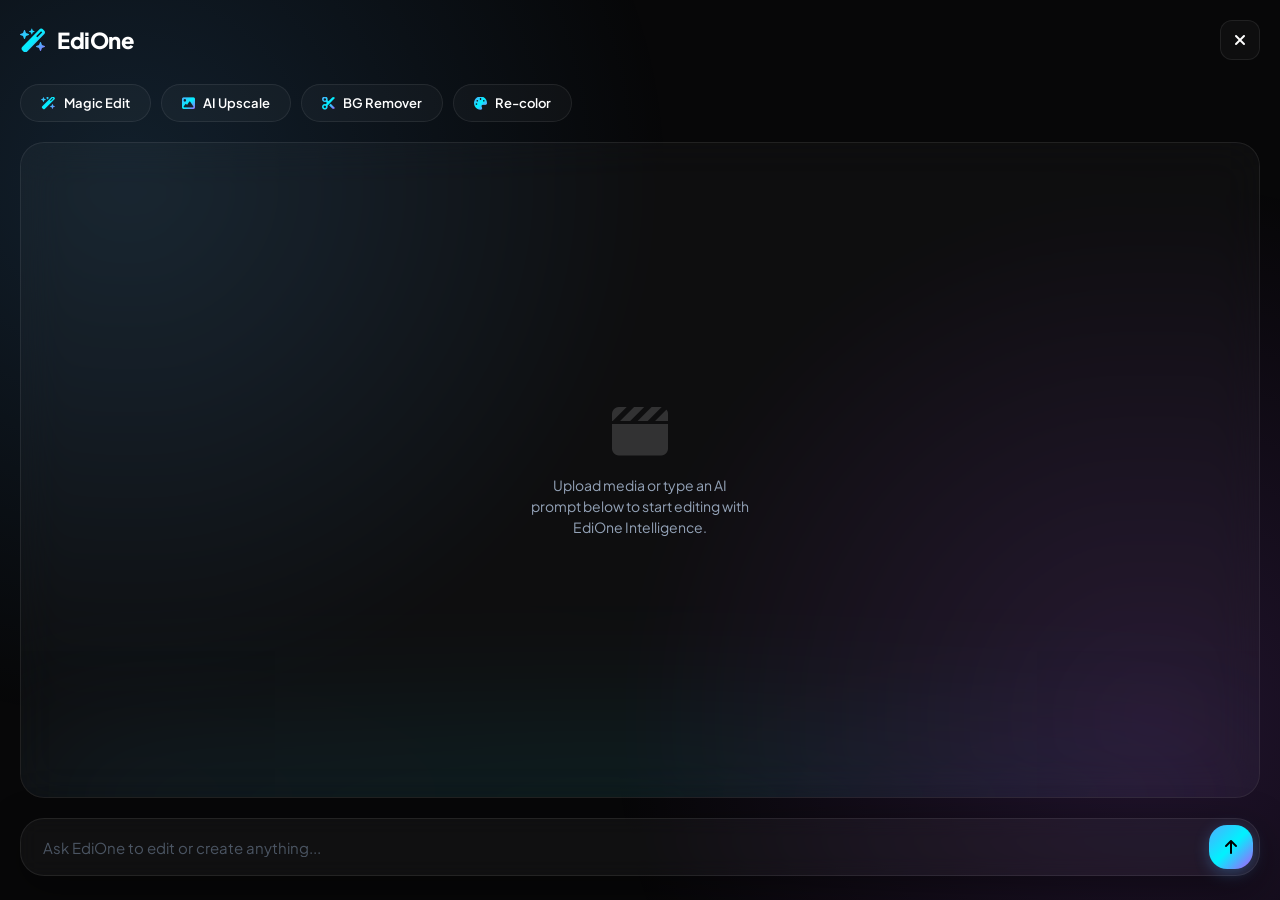
==== ai-editor.html @ b4728c28 "Add initial HTML structure for AI Editor" ====
<!DOCTYPE html>
<html lang="en">
<head>
    <meta charset="UTF-8">
    <meta name="viewport" content="width=device-width, initial-scale=1.0, maximum-scale=1.0, user-scalable=no">
    <title>EdiOne | AI Editor</title>
    <link rel="stylesheet" href="https://cdnjs.cloudflare.com/ajax/libs/font-awesome/6.4.0/css/all.min.css">
    <link rel="stylesheet" href="editor-style.css">
</head>
<body>

    <div class="ambient-glow"></div>

    <header>
        <div class="logo-container">
            <i class="fa-solid fa-wand-magic-sparkles logo-sparkle"></i>
            <span class="logo-text">EdiOne</span>
        </div>
        <a href="index.html" class="back-btn">
            <i class="fa-solid fa-xmark"></i>
        </a>
    </header>

    <main>
        <div class="tool-badges">
            <div class="badge"><i class="fa-solid fa-wand-magic-sparkles"></i> Magic Edit</div>
            <div class="badge"><i class="fa-solid fa-image"></i> AI Upscale</div>
            <div class="badge"><i class="fa-solid fa-scissors"></i> BG Remover</div>
            <div class="badge"><i class="fa-solid fa-palette"></i> Re-color</div>
        </div>

        <div class="editor-canvas">
            <div class="canvas-placeholder">
                <i class="fa-solid fa-clapperboard"></i>
                <p>Upload media or type an AI prompt below to start editing with EdiOne Intelligence.</p>
            </div>
            <div class="canvas-blur-effect"></div>
        </div>
    </main>

    <section class="prompt-area">
        <div class="prompt-container">
            <input type="text" class="prompt-input" placeholder="Ask EdiOne to edit or create anything...">
            <button class="send-btn">
                <i class="fa-solid fa-arrow-up"></i>
            </button>
        </div>
    </section>

    <script src="editor.js"></script>
</body>
</html>
---- editor-style.css ----
/* editor-style.css */

@import url('https://fonts.googleapis.com/css2?family=Plus+Jakarta+Sans:wght@400;600;800&display=swap');

:root {
    --bg-dark: #070708;
    --accent-gradient: linear-gradient(135deg, #4facfe 0%, #00f2fe 50%, #b156fc 100%);
    --glass: rgba(255, 255, 255, 0.03);
    --glass-border: rgba(255, 255, 255, 0.08);
    --text-main: #ffffff;
    --text-dim: #94a3b8;
}

* {
    box-sizing: border-box;
    margin: 0;
    padding: 0;
    font-family: 'Plus Jakarta Sans', sans-serif;
    -webkit-tap-highlight-color: transparent;
}

body {
    background-color: var(--bg-dark);
    color: var(--text-main);
    height: 100vh;
    width: 100vw;
    overflow: hidden;
    display: flex;
    flex-direction: column;
}

/* Ambient Deep Space Glow (Gemini UI Vibe) */
.ambient-glow {
    position: fixed;
    top: 0;
    left: 0;
    width: 100%;
    height: 100%;
    background: 
        radial-gradient(circle at 10% 20%, rgba(79, 172, 254, 0.15) 0%, transparent 40%),
        radial-gradient(circle at 90% 80%, rgba(177, 86, 252, 0.15) 0%, transparent 40%);
    z-index: -1;
    pointer-events: none;
}

/* Stylish Header Elements */
header {
    padding: 20px;
    display: flex;
    justify-content: space-between;
    align-items: center;
    flex-shrink: 0;
}

.logo-container {
    display: flex;
    align-items: center;
    gap: 10px;
}

.logo-sparkle {
    font-size: 24px;
    background: var(--accent-gradient);
    -webkit-background-clip: text;
    -webkit-text-fill-color: transparent;
    animation: sparklePulse 3s infinite ease-in-out;
}

.logo-text {
    font-weight: 800;
    font-size: 22px;
    letter-spacing: -0.5px;
}

.back-btn {
    width: 40px;
    height: 40px;
    border-radius: 12px;
    background: var(--glass);
    border: 1px solid var(--glass-border);
    color: white;
    display: flex;
    align-items: center;
    justify-content: center;
    text-decoration: none;
    transition: background 0.2s, transform 0.1s;
}

.back-btn:active {
    transform: scale(0.95);
    background: rgba(255, 255, 255, 0.1);
}

/* Layout System Grid */
main {
    flex: 1;
    padding: 0 20px;
    display: flex;
    flex-direction: column;
    gap: 16px;
    overflow: hidden;
}

/* Scrollable Horizon Toolbadges */
.tool-badges {
    display: flex;
    gap: 10px;
    overflow-x: auto;
    padding: 4px 0;
    flex-shrink: 0;
}

.tool-badges::-webkit-scrollbar { 
    display: none; 
}

.badge {
    padding: 10px 20px;
    background: var(--glass);
    border: 1px solid var(--glass-border);
    border-radius: 100px;
    font-size: 13px;
    font-weight: 600;
    white-space: nowrap;
    display: flex;
    align-items: center;
    gap: 8px;
    cursor: pointer;
    transition: background 0.2s, transform 0.1s;
}

.badge i {
    background: var(--accent-gradient);
    -webkit-background-clip: text;
    -webkit-text-fill-color: transparent;
}

.badge:active {
    transform: scale(0.95);
    background: rgba(255, 255, 255, 0.1);
}

/* Central Matrix Canvas Layer */
.editor-canvas {
    flex: 1;
    background: var(--glass);
    border: 1px solid var(--glass-border);
    border-radius: 24px;
    display: flex;
    flex-direction: column;
    align-items: center;
    justify-content: center;
    text-align: center;
    position: relative;
    overflow: hidden;
    backdrop-filter: blur(20px);
    -webkit-backdrop-filter: blur(20px);
}

.canvas-placeholder i {
    font-size: 56px;
    margin-bottom: 16px;
    opacity: 0.15;
}

.canvas-placeholder p {
    color: var(--text-dim);
    font-size: 14px;
    max-width: 240px;
    line-height: 1.5;
    padding: 0 10px;
}

.canvas-blur-effect {
    position: absolute; 
    bottom: -50px; 
    width: 100%; 
    height: 100px; 
    background: var(--accent-gradient); 
    filter: blur(80px); 
    opacity: 0.12;
    pointer-events: none;
}

/* Floating Prompt Dock (Gemini Style) */
.prompt-area {
    padding: 20px;
    padding-bottom: max(24px, env(safe-area-inset-bottom));
    flex-shrink: 0;
}

.prompt-container {
    background: rgba(255, 255, 255, 0.04);
    border: 1px solid var(--glass-border);
    border-radius: 24px;
    padding: 6px;
    display: flex;
    align-items: center;
    box-shadow: 0 12px 40px rgba(0, 0, 0, 0.4);
    backdrop-filter: blur(10px);
    -webkit-backdrop-filter: blur(10px);
}

.prompt-input {
    flex: 1;
    background: transparent;
    border: none;
    padding: 12px 16px;
    color: white;
    font-size: 15px;
    outline: none;
}

.prompt-input::placeholder {
    color: #4b5563;
}

.send-btn {
    width: 44px;
    height: 44px;
    border-radius: 18px;
    background: var(--accent-gradient);
    border: none;
    color: #000000;
    font-size: 16px;
    display: flex;
    align-items: center;
    justify-content: center;
    cursor: pointer;
    box-shadow: 0 4px 15px rgba(79, 172, 254, 0.3);
    transition: transform 0.1s;
}

.send-btn:active {
    transform: scale(0.92);
}

/* Animations Core Keyframes */
@keyframes sparklePulse {
    0% { transform: scale(1); filter: brightness(1); }
    50% { transform: scale(1.08); filter: brightness(1.25); }
    100% { transform: scale(1); filter: brightness(1); }
}
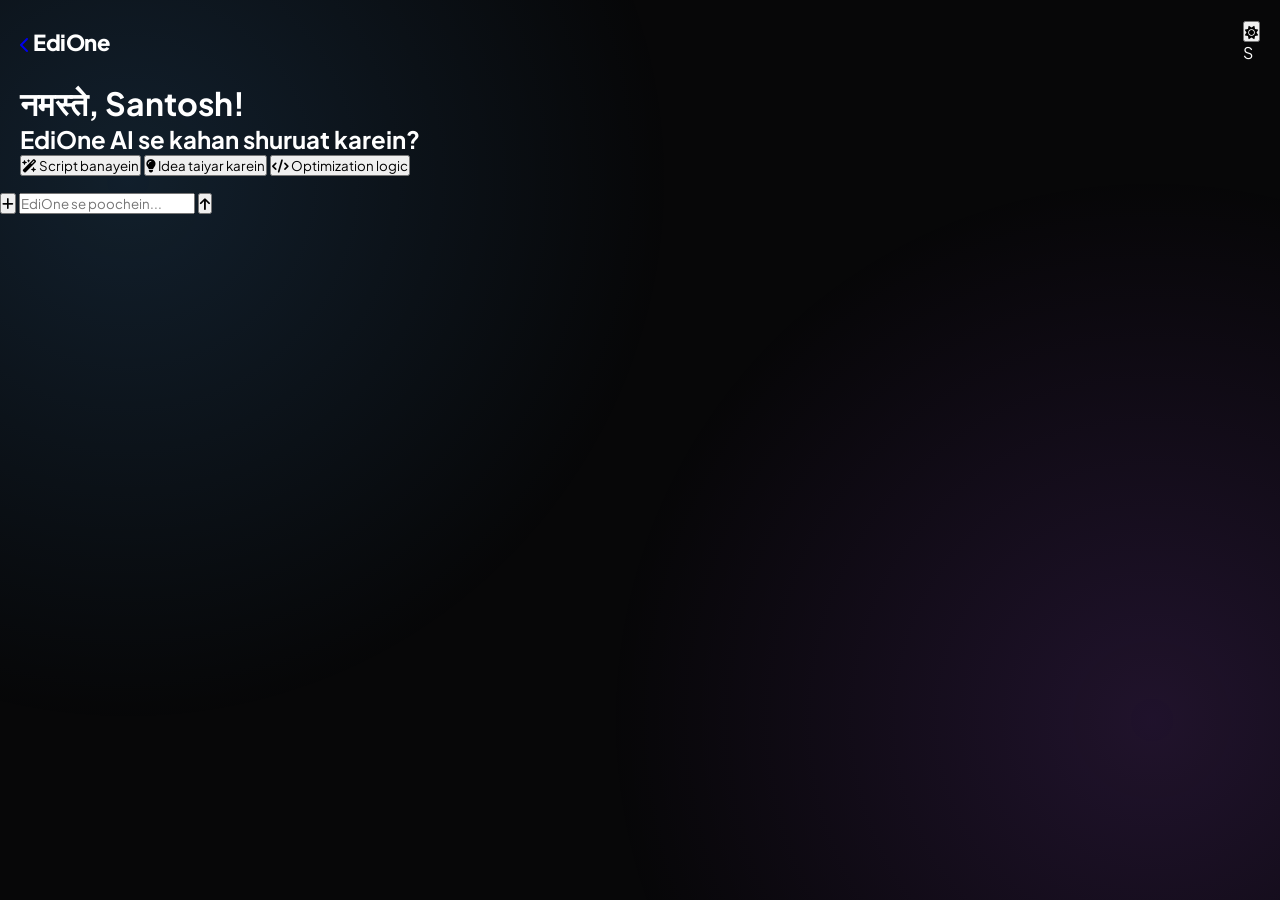
==== commit c4090b09: "Update title and viewport settings in HTML" ====
--- a/ai-editor.html
+++ b/ai-editor.html
@@ -2,52 +2,57 @@
 <html lang="en">
 <head>
     <meta charset="UTF-8">
-    <meta name="viewport" content="width=device-width, initial-scale=1.0, maximum-scale=1.0, user-scalable=no">
-    <title>EdiOne | AI Editor</title>
+    <meta name="viewport" content="width=device-width, initial-scale=1.0, maximum-scale=1.0, user-scalable=no, viewport-fit=cover">
+    <title>EdiOne | Gemini Chat AI</title>
     <link rel="stylesheet" href="https://cdnjs.cloudflare.com/ajax/libs/font-awesome/6.4.0/css/all.min.css">
     <link rel="stylesheet" href="editor-style.css">
 </head>
-<body>
+<body class="dark-theme"> <div class="ambient-glow"></div>
 
-    <div class="ambient-glow"></div>
+    <div class="app-container">
+        <header class="app-header">
+            <div class="left-nav">
+                <a href="index.html" class="icon-btn"><i class="fa-solid fa-chevron-left"></i></a>
+                <span class="logo-text">EdiOne</span>
+            </div>
+            <div class="right-nav">
+                <button class="icon-btn" id="theme-toggle"><i class="fa-solid fa-sun"></i></button>
+                <div class="profile-circle">S</div>
+            </div>
+        </header>
 
-    <header>
-        <div class="logo-container">
-            <i class="fa-solid fa-wand-magic-sparkles logo-sparkle"></i>
-            <span class="logo-text">EdiOne</span>
-        </div>
-        <a href="index.html" class="back-btn">
-            <i class="fa-solid fa-xmark"></i>
-        </a>
-    </header>
+        <main class="chat-container" id="chat-scroller">
+            <div class="welcome-screen" id="welcome-area">
+                <h1 class="greeting-text">नमस्ते, Santosh!</h1>
+                <h2 class="sub-greeting">EdiOne AI se kahan shuruat karein?</h2>
+                
+                <div class="suggestion-grid">
+                    <button class="suggest-card" data-prompt="Mujhe ek trending tech reels ka script likh kar do.">
+                        <i class="fa-solid fa-wand-magic-sparkles cyan-text"></i> Script banayein
+                    </button>
+                    <button class="suggest-card" data-prompt="Ek high-engaging motivational video concept batao.">
+                        <i class="fa-solid fa-lightbulb orange-text"></i> Idea taiyar karein
+                    </button>
+                    <button class="suggest-card" data-prompt="YouTube video ke liye high CTR description generator optimization.">
+                        <i class="fa-solid fa-code purple-text"></i> Optimization logic
+                    </button>
+                </div>
+            </div>
+            
+            <div class="chat-logs" id="chat-output-space"></div>
+        </main>
 
-    <main>
-        <div class="tool-badges">
-            <div class="badge"><i class="fa-solid fa-wand-magic-sparkles"></i> Magic Edit</div>
-            <div class="badge"><i class="fa-solid fa-image"></i> AI Upscale</div>
-            <div class="badge"><i class="fa-solid fa-scissors"></i> BG Remover</div>
-            <div class="badge"><i class="fa-solid fa-palette"></i> Re-color</div>
-        </div>
-
-        <div class="editor-canvas">
-            <div class="canvas-placeholder">
-                <i class="fa-solid fa-clapperboard"></i>
-                <p>Upload media or type an AI prompt below to start editing with EdiOne Intelligence.</p>
+        <footer class="input-console">
+            <div class="console-wrapper">
+                <button class="action-trigger-btn"><i class="fa-solid fa-plus"></i></button>
+                <input type="text" class="chat-input" id="user-query" placeholder="EdiOne se poochein...">
+                <button class="send-action-btn" id="submit-prompt">
+                    <i class="fa-solid fa-arrow-up"></i>
+                </button>
             </div>
-            <div class="canvas-blur-effect"></div>
-        </div>
-    </main>
-
-    <section class="prompt-area">
-        <div class="prompt-container">
-            <input type="text" class="prompt-input" placeholder="Ask EdiOne to edit or create anything...">
-            <button class="send-btn">
-                <i class="fa-solid fa-arrow-up"></i>
-            </button>
-        </div>
-    </section>
+        </footer>
+    </div>
 
     <script src="editor.js"></script>
 </body>
 </html>
-
